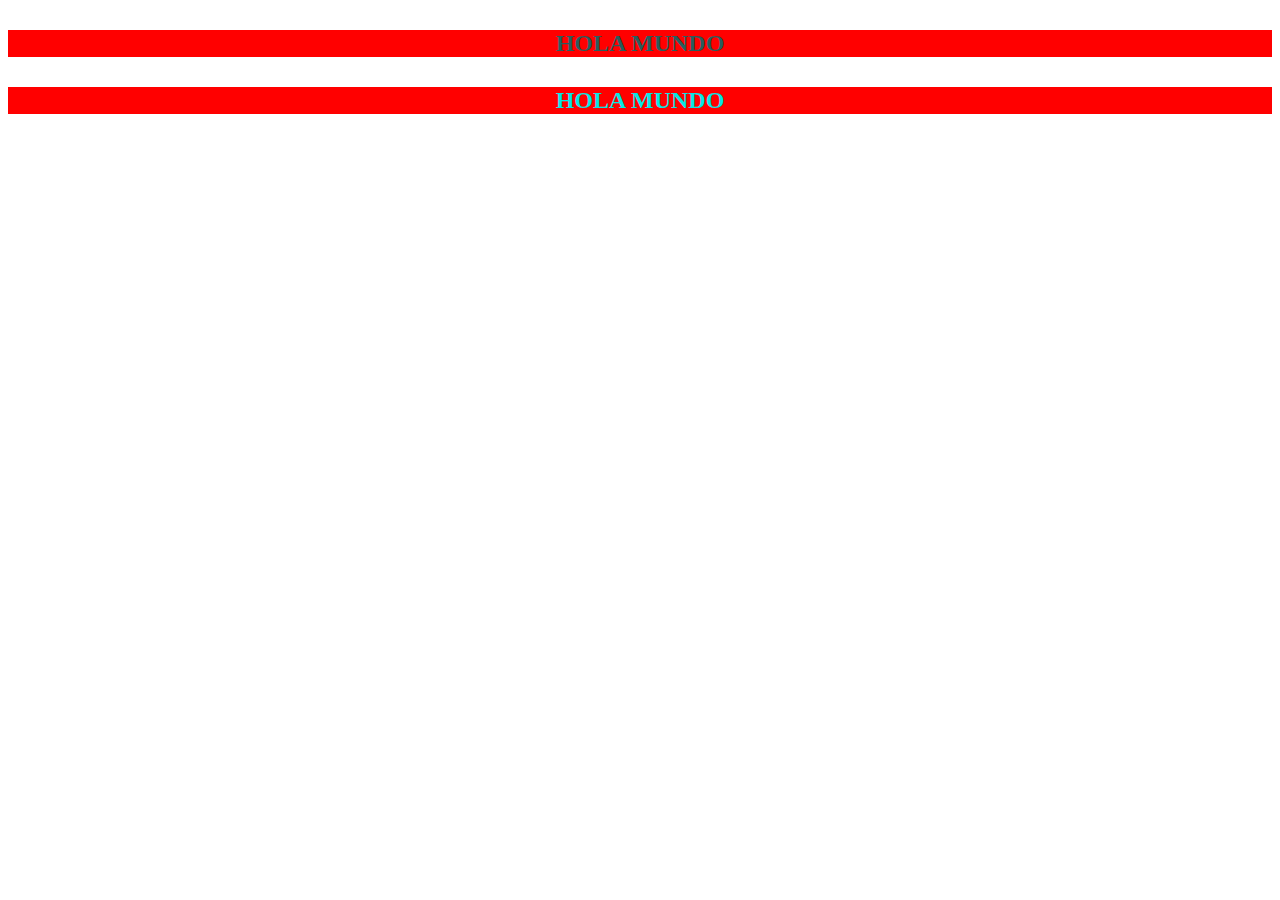
==== Index.html @ ac30b5da "Agregue todos mis archivos de practica1" ====
<!DOCTYPE html>
<html lang="en">
<head>
    <meta charset="UTF-8">
    <meta http-equiv="X-UA-Compatible" content="IE=edge">
    <meta name="viewport" content="width=device-width, initial-scale=1.0">
    <title>Mi primer pagina</title>

    <link href="Miestilo.CSS" rel="stylesheet">
    <!--<style>
        h1{
            color: #295d5d;
        }
        #titulo {color: #295d5d;}

        .titulos {color: #295d5d;}
    </style>-->
</head>
<body>

    <h1 class="titulos"> HOLA MUNDO</h1>
    <h1 class="titulos" id="titulo"> HOLA MUNDO</h1>

</body>
</html>
---- Miestilo.CSS ----
h1{
            color: #295d5d;
        }

        .titulos 
        {color: #295d5d;
        background-color: red;
        text-align: center;
        font-weight: bold;
        margin-top: 30px;
        font-size: 1.5em;
        }

        #titulo {color: #0ae5e5;}
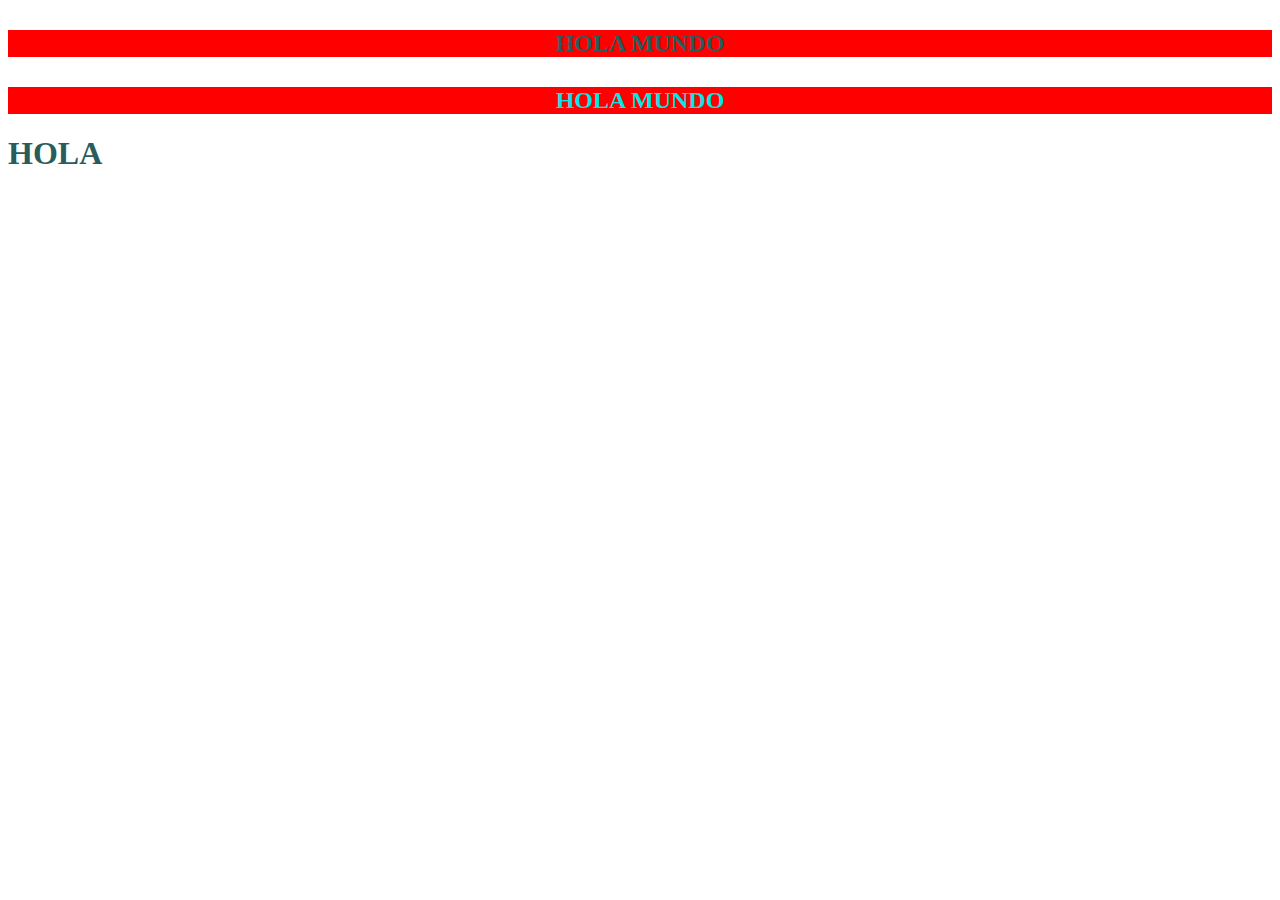
==== commit 40eff941: "Add new H1" ====
--- a/Index.html
+++ b/Index.html
@@ -21,5 +21,7 @@
     <h1 class="titulos"> HOLA MUNDO</h1>
     <h1 class="titulos" id="titulo"> HOLA MUNDO</h1>
 
+    <h1>HOLA</h1>
+
 </body>
 </html>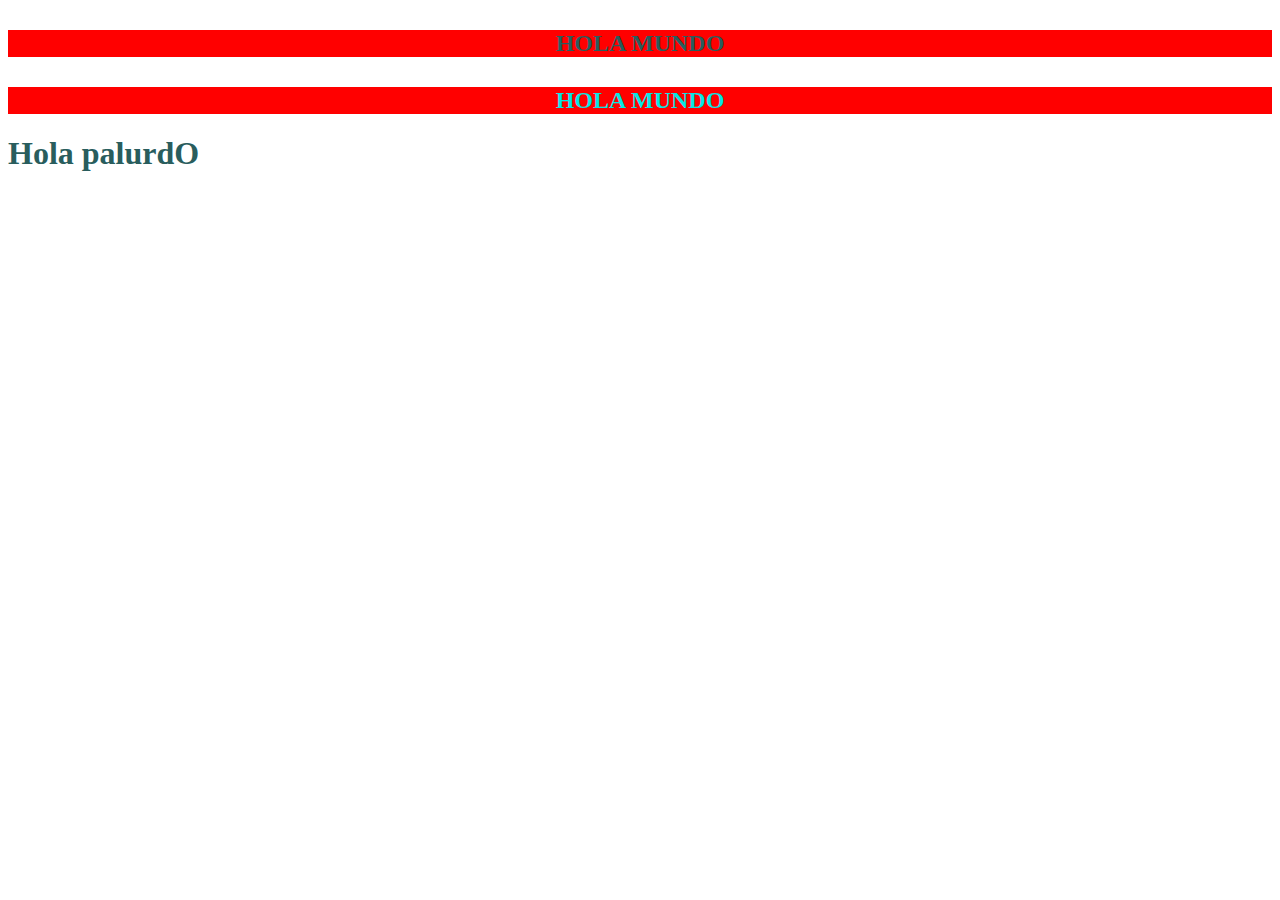
==== commit e46f90fb: "Cambie el texto" ====
--- a/Index.html
+++ b/Index.html
@@ -21,7 +21,7 @@
     <h1 class="titulos"> HOLA MUNDO</h1>
     <h1 class="titulos" id="titulo"> HOLA MUNDO</h1>
 
-    <h1>HOLA</h1>
+    <h1>Hola palurdO</h1>
 
 </body>
 </html>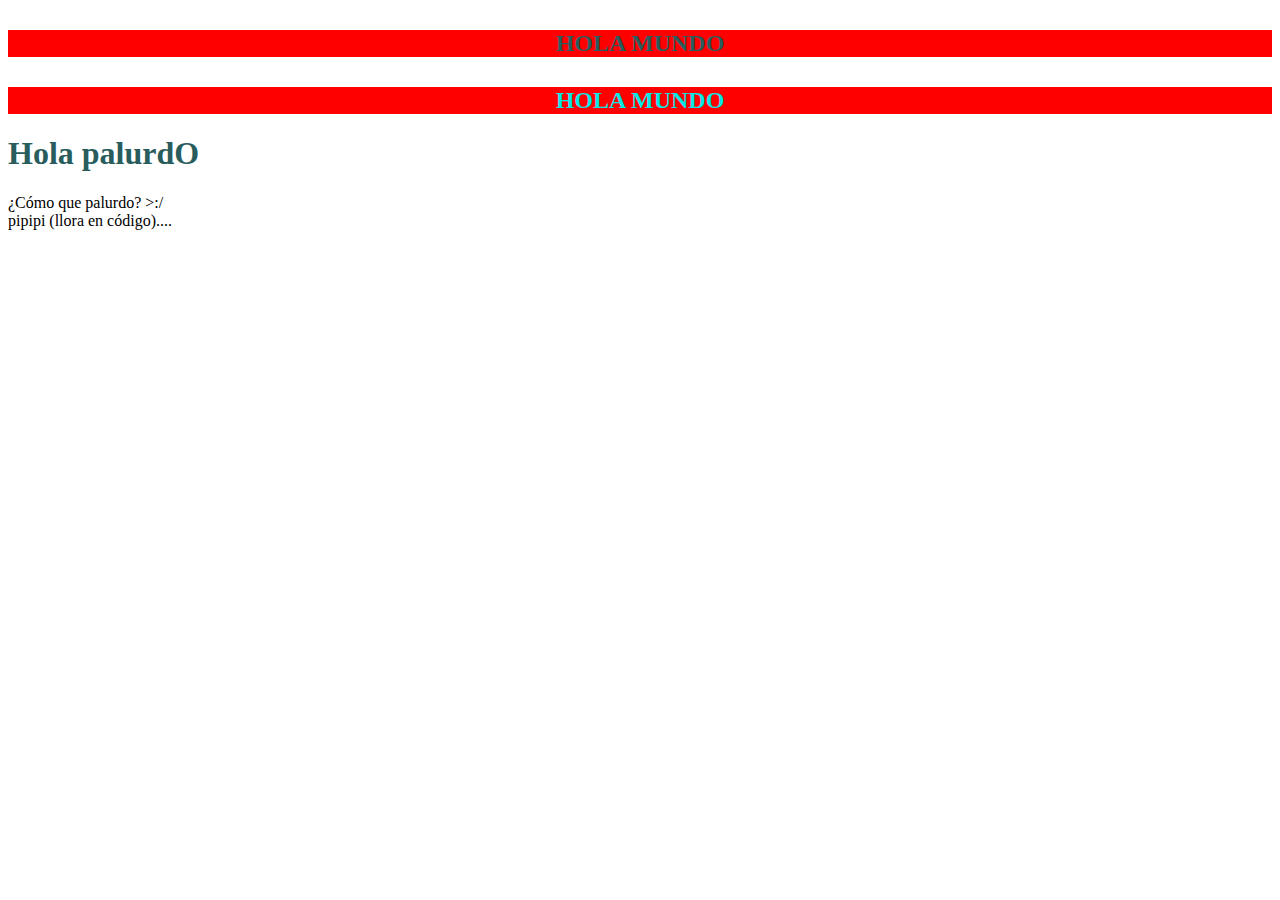
==== commit 4e374677: "Agregue texto:)" ====
--- a/Index.html
+++ b/Index.html
@@ -22,6 +22,8 @@
     <h1 class="titulos" id="titulo"> HOLA MUNDO</h1>
 
     <h1>Hola palurdO</h1>
+    ¿Cómo que palurdo? >:/ <br>
+    pipipi (llora en código)....
 
 </body>
 </html>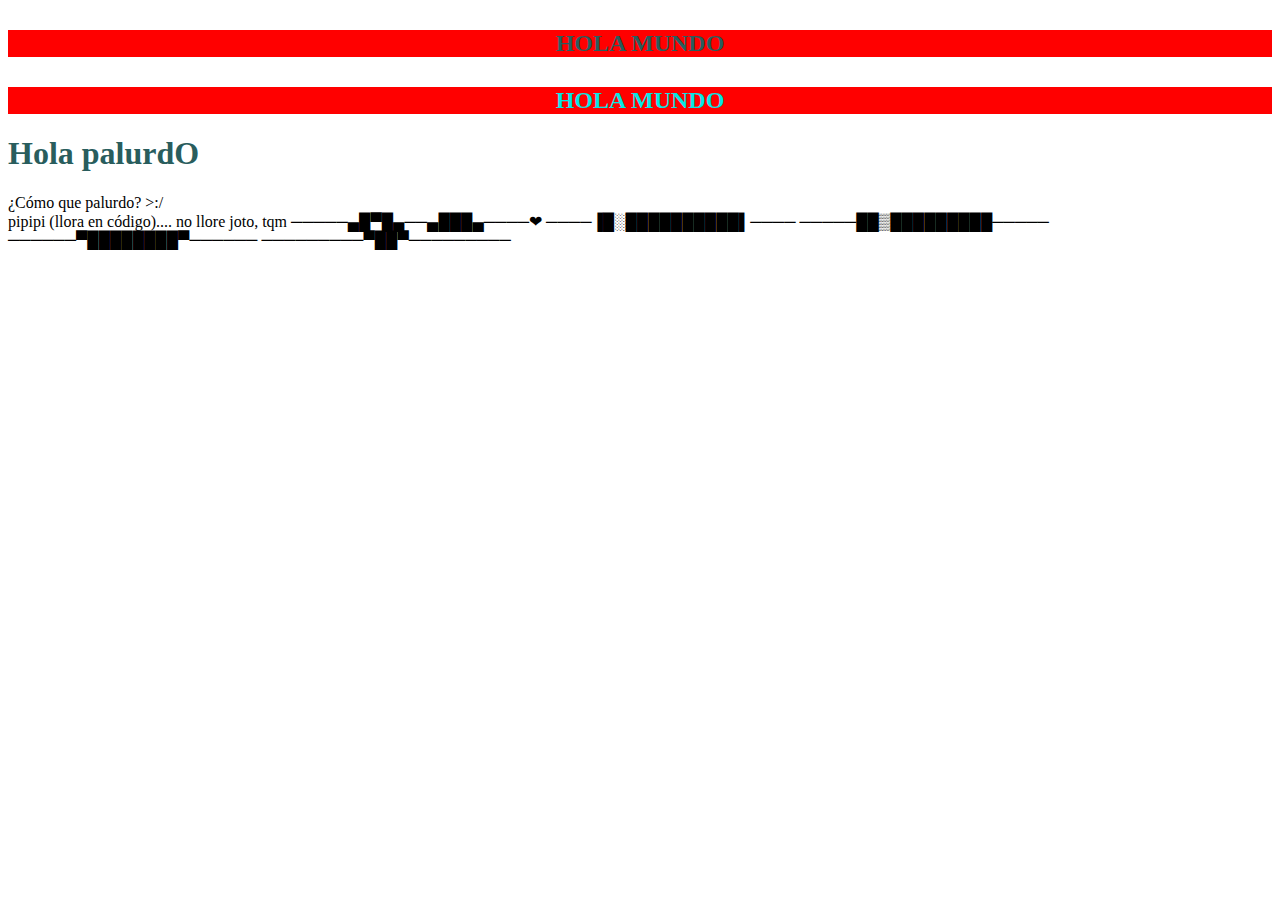
==== commit 0bb78286: "Holi, agregue una mensada" ====
--- a/Index.html
+++ b/Index.html
@@ -25,5 +25,12 @@
     ¿Cómo que palurdo? >:/ <br>
     pipipi (llora en código)....
 
+    no llore joto, tqm 
+    ─────▄█▀█▄──▄███▄────❤
+    ────▐█░██████████▌────
+    ─────██▒█████████─────
+    ──────▀████████▀──────
+    ─────────▀██▀─────────
+
 </body>
 </html>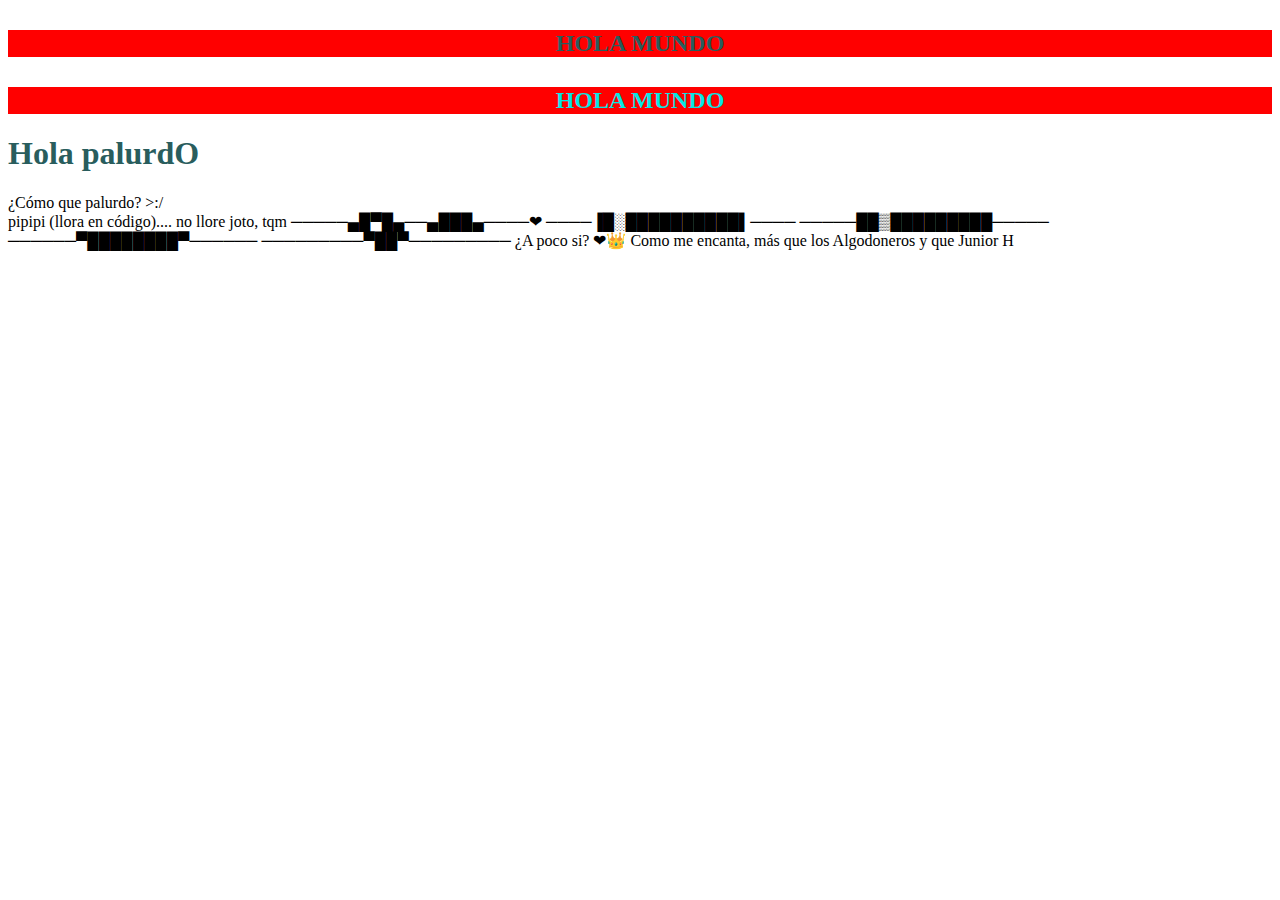
==== commit 837ef68c: "Agregue más texto:)" ====
--- a/Index.html
+++ b/Index.html
@@ -32,5 +32,9 @@
     ──────▀████████▀──────
     ─────────▀██▀─────────
 
+    ¿A poco si? ❤👑
+    Como me encanta, más que los Algodoneros y que Junior H
+    
+
 </body>
 </html>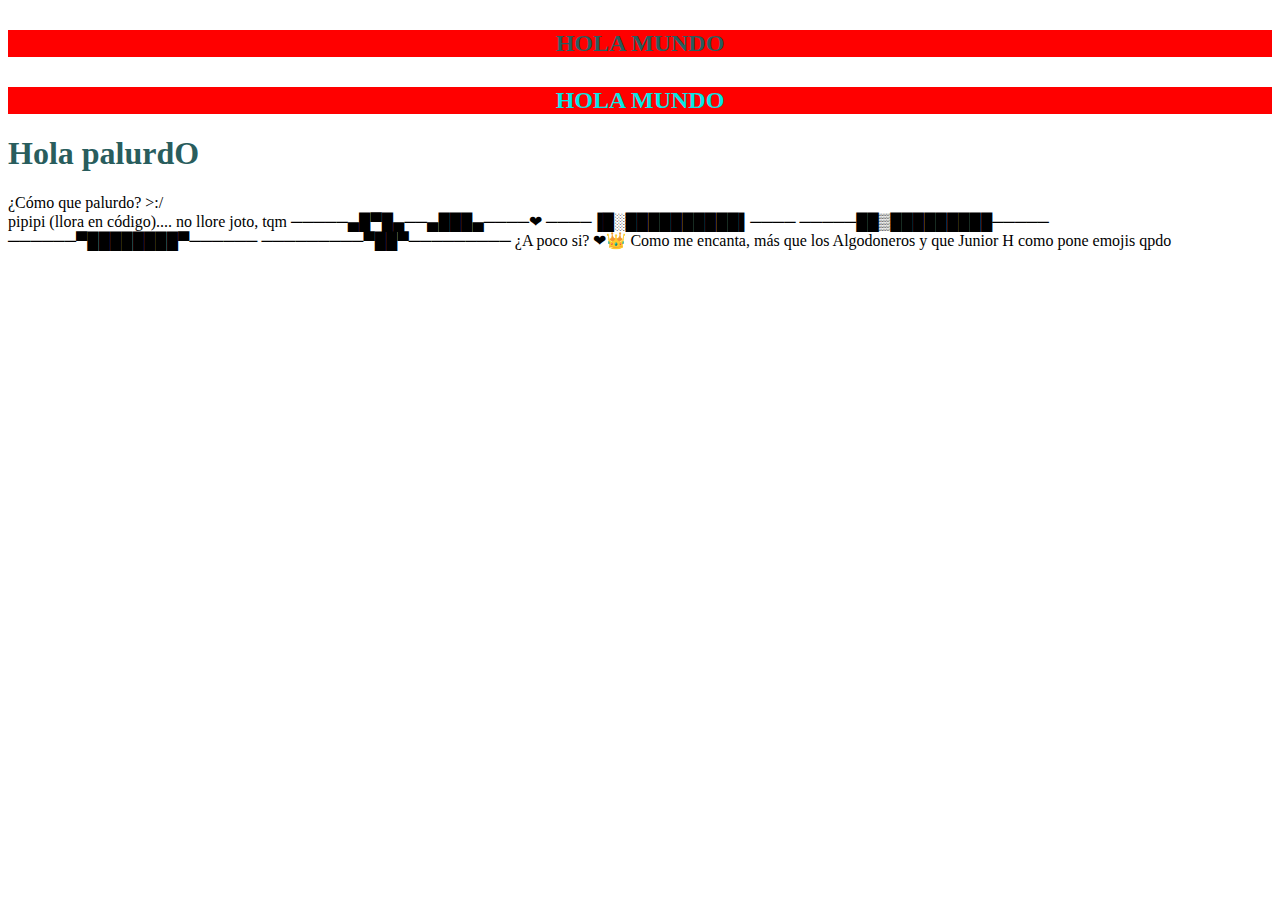
==== commit 547ced68: "AAAA" ====
--- a/Index.html
+++ b/Index.html
@@ -34,6 +34,8 @@
 
     ¿A poco si? ❤👑
     Como me encanta, más que los Algodoneros y que Junior H
+
+    como pone emojis qpdo
     
 
 </body>
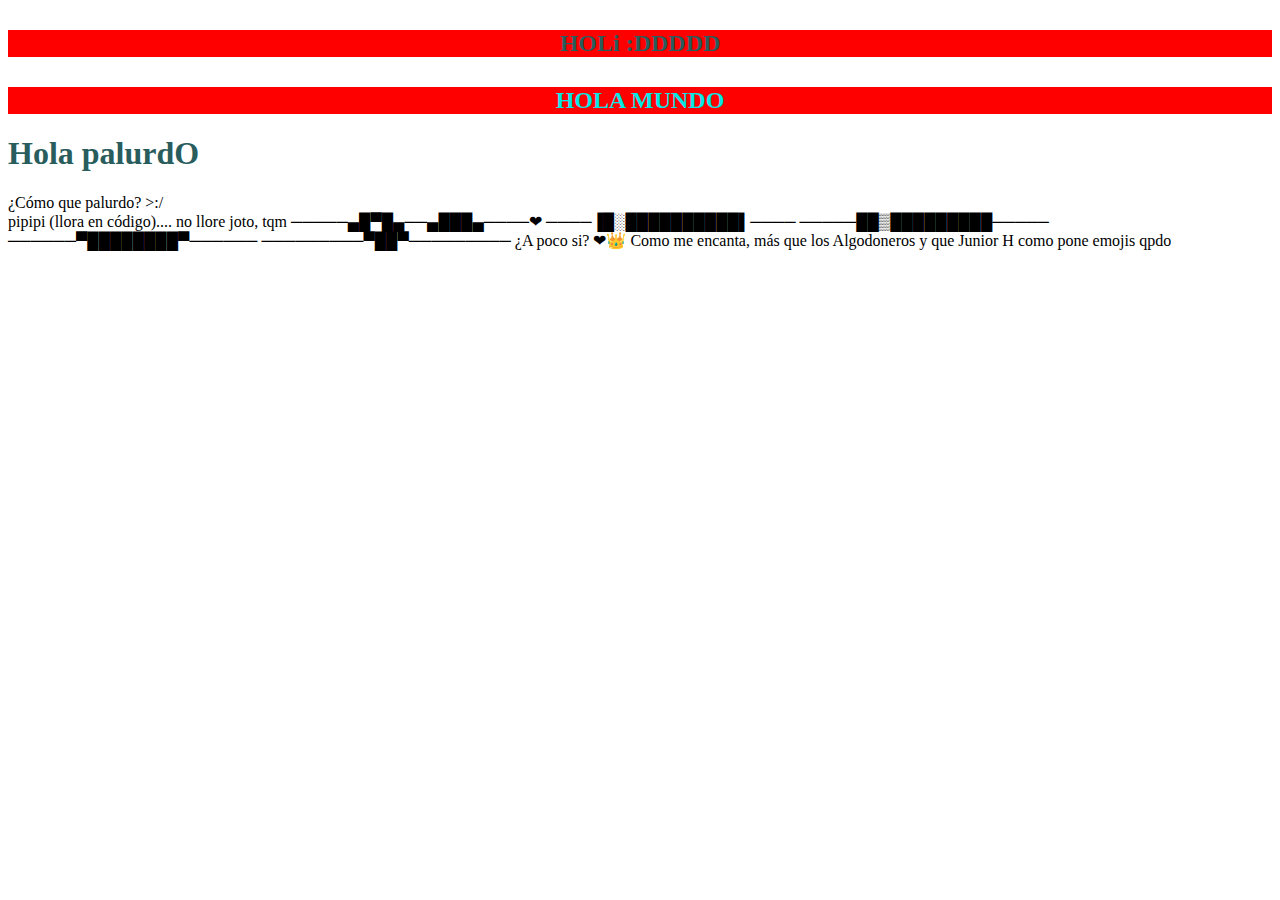
==== commit 3344f1ca: "Avr a quien le hace caso github" ====
--- a/Index.html
+++ b/Index.html
@@ -18,7 +18,7 @@
 </head>
 <body>
 
-    <h1 class="titulos"> HOLA MUNDO</h1>
+    <h1 class="titulos"> HOLi :DDDDD</h1>
     <h1 class="titulos" id="titulo"> HOLA MUNDO</h1>
 
     <h1>Hola palurdO</h1>
